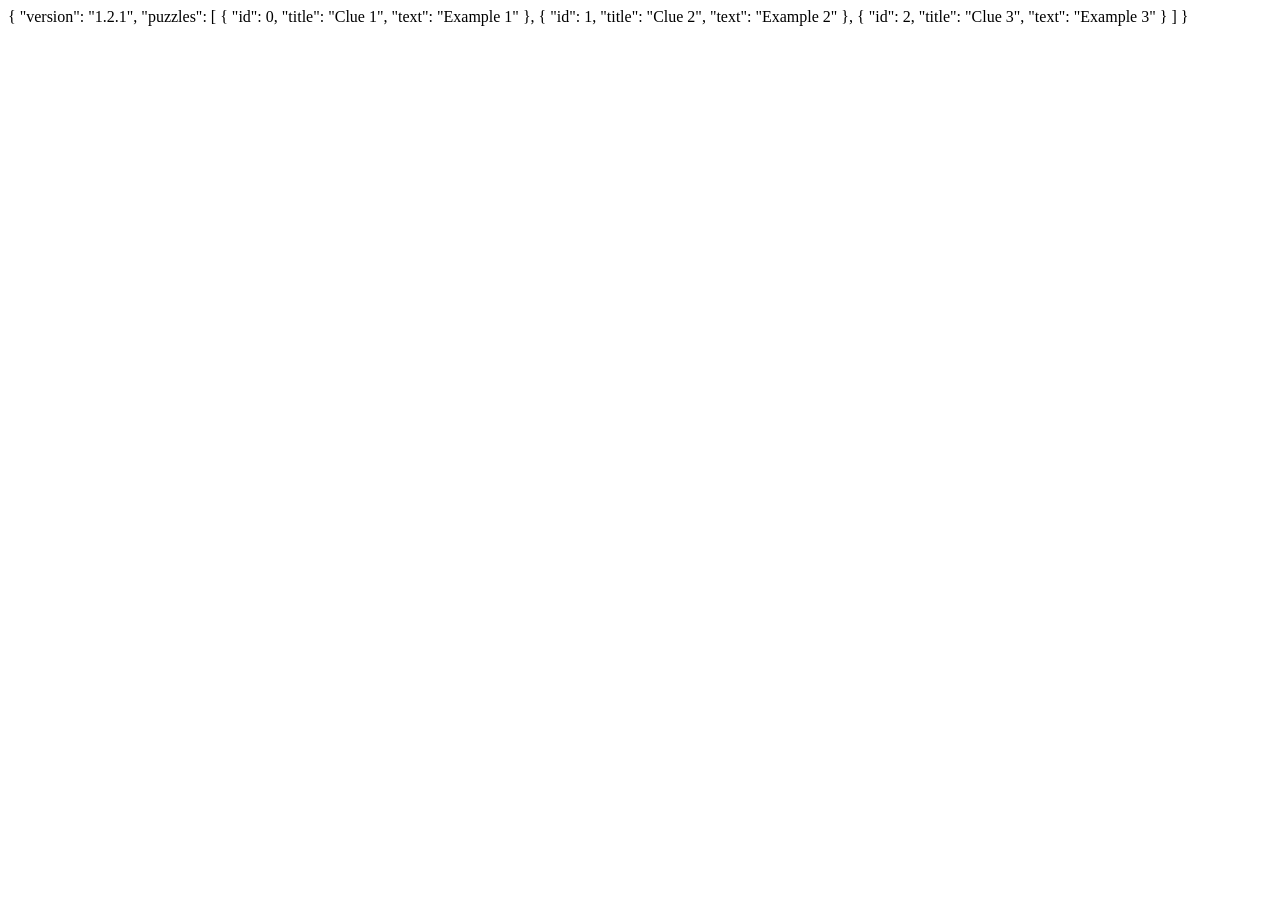
==== cluesReader.html @ 262e2129 "Merge pull request #2 from caraTop/Coding-branch Add basic HTML structure for JSON viewer" ====
<!DOCTYPE html>
<html lang="en">
<head>
    <meta charset="UTF-8">
    <title>Raw JSON Viewer</title>
</head>
<body>
<script>
    // Replace 'data.json' with the name of your JSON file
    fetch("./puzzles.json")
        .then(response => {
            if (!response.ok) throw new Error('Could not load JSON file');
            return response.json();
        })
        .then(data => {
            // Display JSON as raw text
            document.body.textContent = JSON.stringify(data, null, 4);
        })
        .catch(error => {
            document.body.textContent = 'Error: ' + error.message;
        });
</script>
</body>
</html>
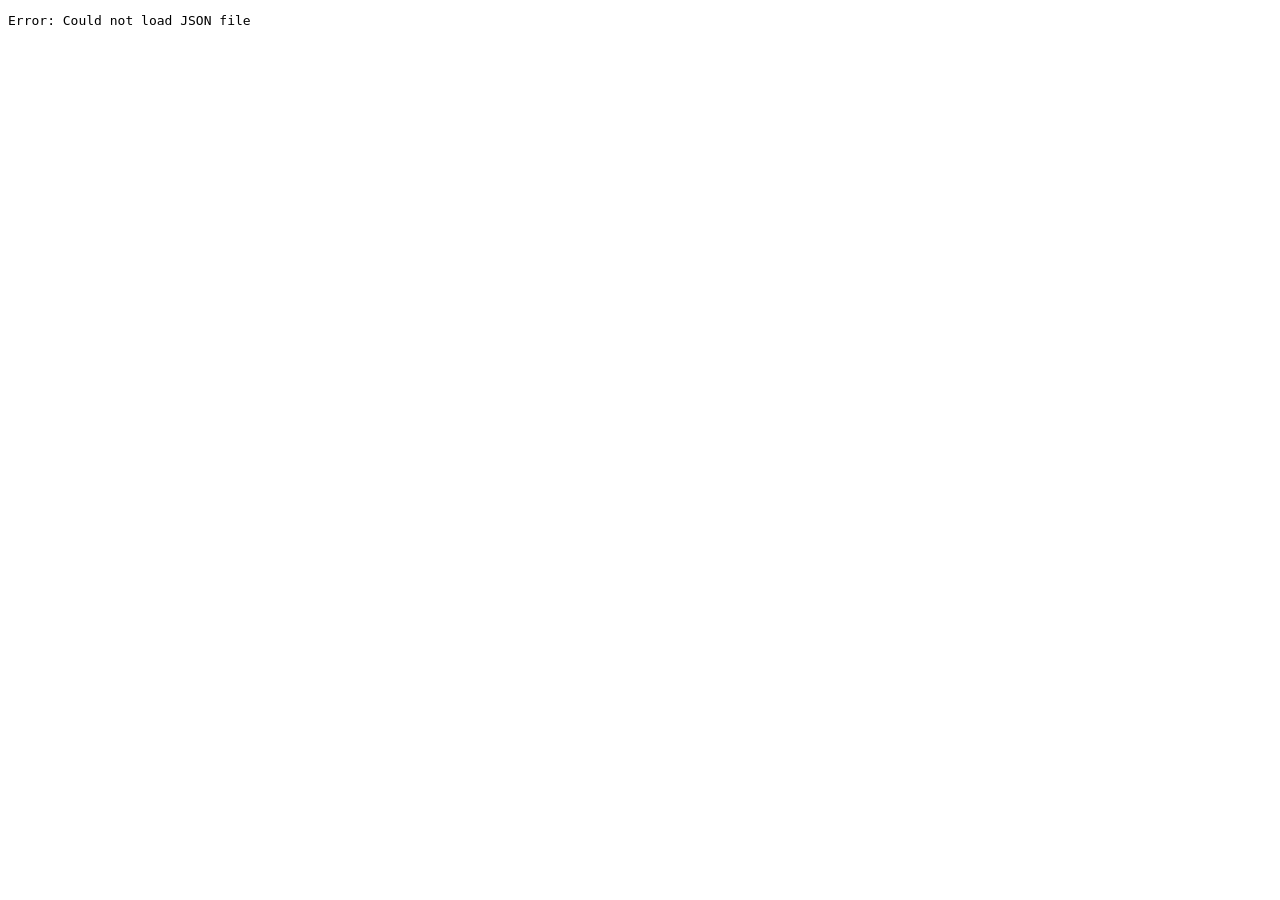
==== commit 9554bc92: "Merge pull request #4 from caraTop/Running-branch Running branch" ====
--- a/cluesReader.html
+++ b/cluesReader.html
@@ -5,19 +5,20 @@
     <title>Raw JSON Viewer</title>
 </head>
 <body>
+<pre id="json-display"></pre>
+
 <script>
-    // Replace 'data.json' with the name of your JSON file
-    fetch("./puzzles.json")
+    fetch('data.json')
         .then(response => {
             if (!response.ok) throw new Error('Could not load JSON file');
             return response.json();
         })
         .then(data => {
-            // Display JSON as raw text
-            document.body.textContent = JSON.stringify(data, null, 4);
+            // Display JSON with proper line breaks
+            document.getElementById('json-display').textContent = JSON.stringify(data, null, 4);
         })
         .catch(error => {
-            document.body.textContent = 'Error: ' + error.message;
+            document.getElementById('json-display').textContent = 'Error: ' + error.message;
         });
 </script>
 </body>
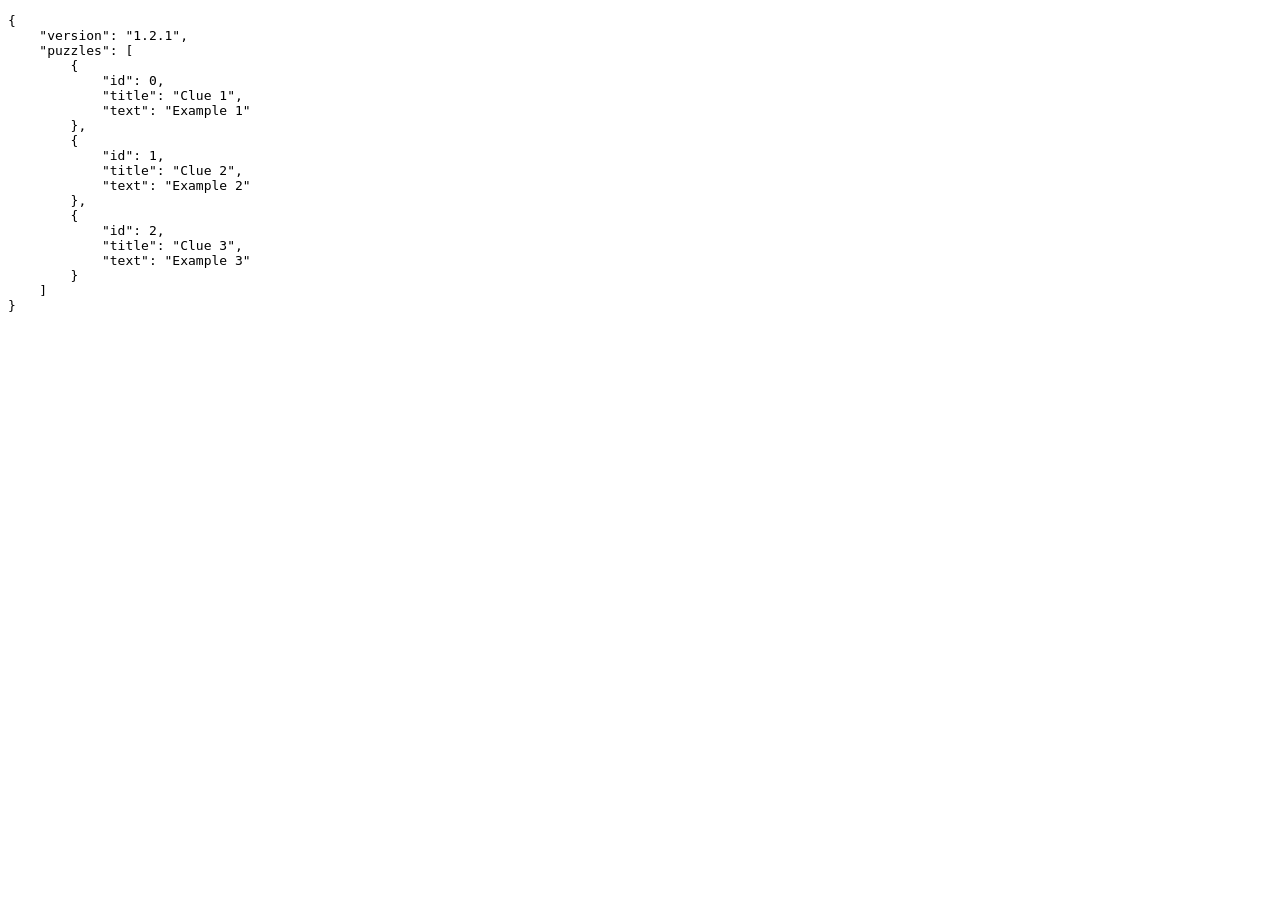
==== commit 753f64a7: "Merge pull request #7 from caraTop/Running-branch Running branch" ====
--- a/cluesReader.html
+++ b/cluesReader.html
@@ -8,7 +8,7 @@
 <pre id="json-display"></pre>
 
 <script>
-    fetch('data.json')
+    fetch('./puzzles.json')
         .then(response => {
             if (!response.ok) throw new Error('Could not load JSON file');
             return response.json();
